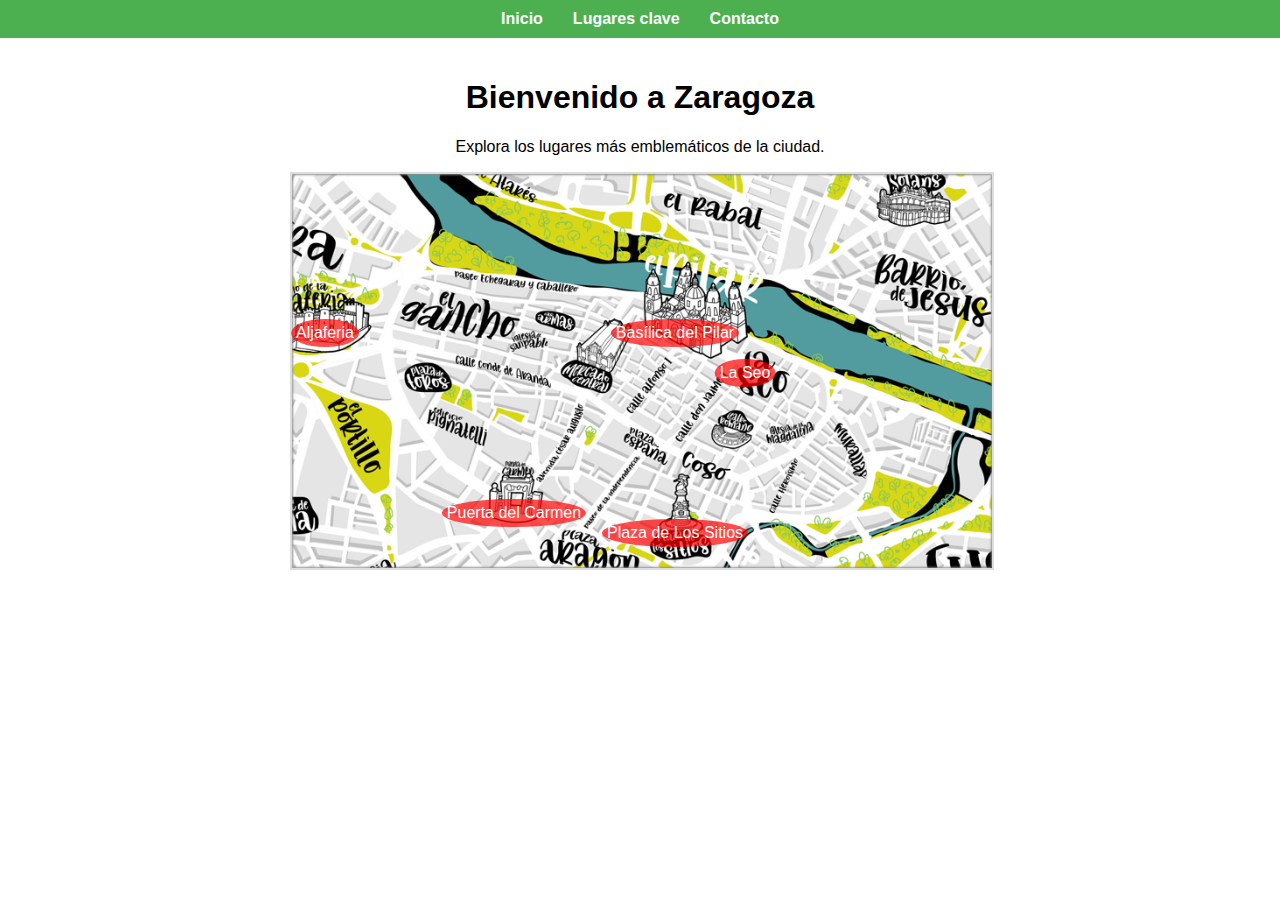
==== index.html @ 4c2551b1 "Actualizacion lugares" ====
<!DOCTYPE html>
<html lang="es">
<head>
    <meta charset="UTF-8">
    <meta name="viewport" content="width=device-width, initial-scale=1.0">
    <title>Descubre Zaragoza</title>
    <link rel="stylesheet" href="styles.css">
</head>
<body>
    <!-- Barra de navegación -->
    <header>
        <nav>
            <ul class="navbar">
                <li><a href="index.html">Inicio</a></li>
                <li><a href="#mapa">Lugares clave</a></li>
                <li><a href="contacto.html">Contacto</a></li>
            </ul>
        </nav>
    </header>

    <!-- Sección principal con el mapa -->
    <main>
        <section id="mapa">
            <h1>Bienvenido a Zaragoza</h1>
            <p>Explora los lugares más emblemáticos de la ciudad.</p>
            <div id="map-container">
                <!-- Mapa interactivo -->
                <img src="images/mapa_zaragoza.png" alt="Mapa de Zaragoza" id="mapa-ciudad">
                <!-- Puntos interactivos -->
                <div class="punto" id="seo" data-lugar="seo" style="top: 50%; left: 65%;">La Seo</div>
                <div class="punto" id="pilar" data-lugar="pilar" style="top: 40%; left: 55%;">Basílica del Pilar</div>
                <div class="punto" id="sitios" data-lugar="sitios" style="top: 90%; left: 55%;">Plaza de Los Sitios</div>
                <div class="punto" id="aljaferia" data-lugar="aljaferia" style="top: 40%; left: 5%;">Aljaferia</div>
                <div class="punto" id="carmen" data-lugar="carmen" style="top: 85%; left: 32%;">Puerta del Carmen</div>
            </div>
        </section>
    </main>

    <script src="script.js"></script>
</body>
</html>
---- styles.css ----
/* General */
body {
    font-family: Arial, sans-serif;
    margin: 0;
    padding: 0;
    box-sizing: border-box;
}

header {
    background-color: #4CAF50;
    padding: 10px 0;
}

.navbar {
    display: flex;
    justify-content: center;
    list-style: none;
    padding: 0;
    margin: 0;
}

.navbar li {
    margin: 0 15px;
}

.navbar a {
    text-decoration: none;
    color: white;
    font-weight: bold;
}

main {
    text-align: center;
    padding: 20px;
}

#map-container {
    position: relative;
    width: 80%;
    max-width: 700px;
    margin: 0 auto;
}

#mapa-ciudad {
    width: 100%;
    border: 2px solid #ddd;
}

.punto {
    position: absolute;
    background-color: rgba(255, 0, 0, 0.7);
    color: white;
    padding: 5px;
    border-radius: 50%;
    cursor: pointer;
    transform: translate(-50%, -50%);
    white-space: nowrap;
}

.imagen-lugar {
    width: 100%;
    max-height: 400px;
    object-fit: cover;
    display: block;
    margin: 0 auto;
}

.main-content {
    padding: 20px;
    text-align: center;
}

/*Responsive */
@media (max-width: 600px) {
    #map-container {
        width: 100%;
    }
}
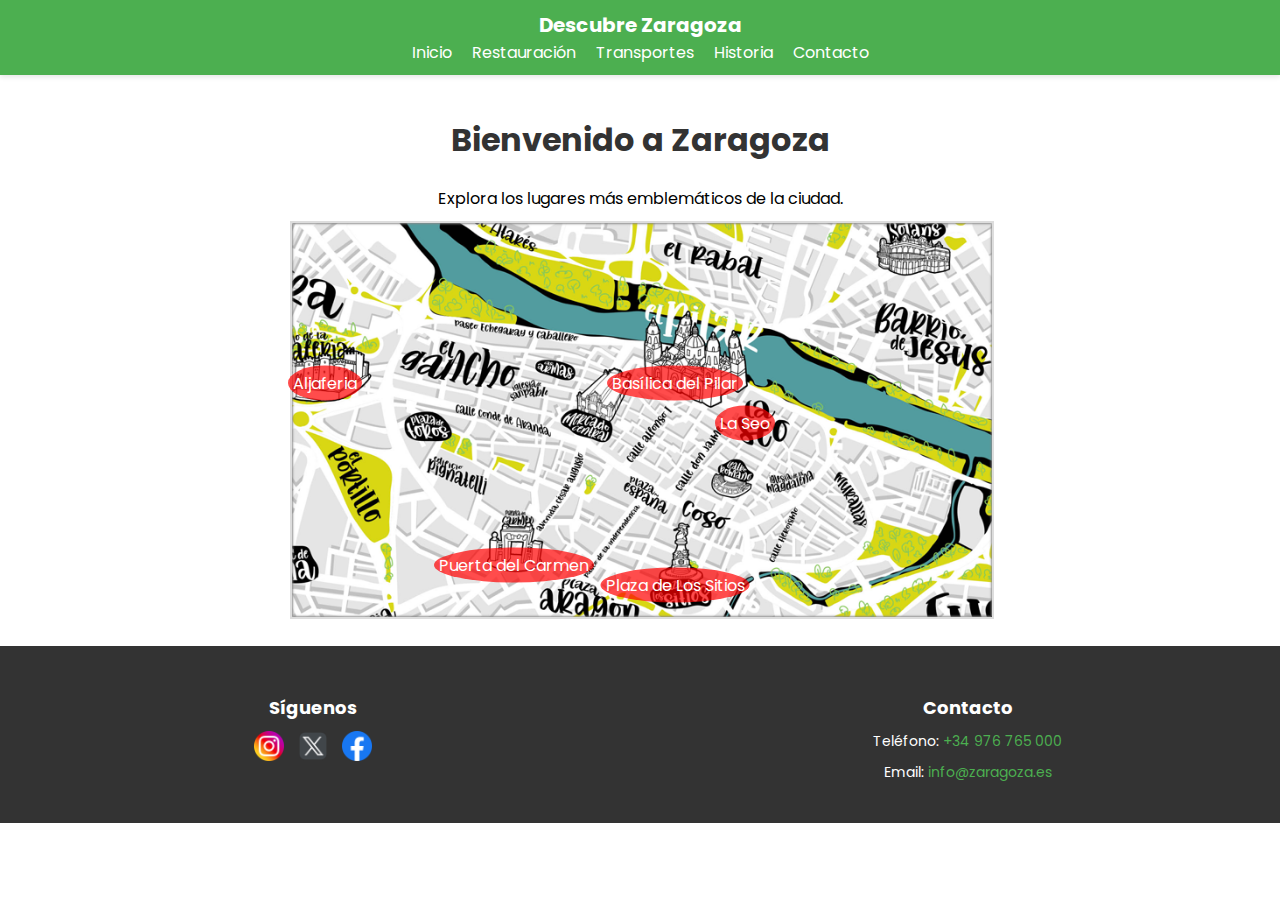
==== commit 9a7b46ef: "Mejoras V1" ====
--- a/index.html
+++ b/index.html
@@ -1,23 +1,34 @@
 <!DOCTYPE html>
 <html lang="es">
+
 <head>
     <meta charset="UTF-8">
     <meta name="viewport" content="width=device-width, initial-scale=1.0">
     <title>Descubre Zaragoza</title>
+    <link href="https://fonts.googleapis.com/css2?family=Poppins:wght@300;400;600&display=swap" rel="stylesheet">
     <link rel="stylesheet" href="styles.css">
 </head>
+
 <body>
     <!-- Barra de navegación -->
     <header>
         <nav>
-            <ul class="navbar">
+            <div class="navbar-container">
+                <a class="logo">Descubre Zaragoza</a>
+                <button class="menu-toggle" id="menu-toggle">
+                    &#9776;
+                </button>
+            </div>
+            <ul class="navbar" id="navbar">
                 <li><a href="index.html">Inicio</a></li>
-                <li><a href="#mapa">Lugares clave</a></li>
+                <li><a href="#restauracion">Restauración</a></li>
+                <li><a href="#transportes">Transportes</a></li>
+                <li><a href="#historia">Historia</a></li>
                 <li><a href="contacto.html">Contacto</a></li>
             </ul>
         </nav>
     </header>
-
+    
     <!-- Sección principal con el mapa -->
     <main>
         <section id="mapa">
@@ -34,8 +45,38 @@
                 <div class="punto" id="carmen" data-lugar="carmen" style="top: 85%; left: 32%;">Puerta del Carmen</div>
             </div>
         </section>
+
+        
     </main>
 
     <script src="script.js"></script>
+
+    <!-- Footer -->
+    <footer>
+        <div class="footer-container">
+            <!-- Redes sociales -->
+            <div class="footer-social">
+                <h3>Síguenos</h3>
+                <a href="https://www.instagram.com/zaragoza_es/" target="_blank" class="social-link">
+                    <img src="images/icono_insta.png" alt="Instagram">
+                </a>
+                <a href="https://twitter.com/zaragoza_es" target="_blank" class="social-link">
+                    <img src="images/icono_twitter.png" alt="Twitter">
+                </a>
+                <a href="https://www.facebook.com/Zaragoza.es/" target="_blank" class="social-link">
+                    <img src="images/icono_facebook.png" alt="Facebook">
+                </a>
+            </div>
+
+            <!-- Información de contacto -->
+            <div class="footer-contact">
+                <h3>Contacto</h3>
+                <p>Teléfono: <a href="tel:+34976765000">+34 976 765 000</a></p>
+                <p>Email: <a href="mailto:info@zaragoza.es">info@zaragoza.es</a></p>
+            </div>
+        </div>
+    </footer>
+
 </body>
-</html>
+
+</html>--- a/styles.css
+++ b/styles.css
@@ -1,33 +1,79 @@
 /* General */
 body {
-    font-family: Arial, sans-serif;
+    font-family: 'Poppins', Arial, sans-serif;
     margin: 0;
     padding: 0;
     box-sizing: border-box;
 }
 
+h1, h2 {
+    color: #333;
+}
+
+a {
+    text-decoration: none;
+}
+
+p {
+    margin: 0 0 10px;
+}
+
 header {
     background-color: #4CAF50;
-    padding: 10px 0;
+    padding: 10px 20px;
+    position: sticky;
+    top: 0;
+    z-index: 1000;
+    box-shadow: 0 2px 5px rgba(0, 0, 0, 0.1);
 }
+
+.navbar-container {
+    display: flex;
+    justify-content: center;
+    align-items: center;
+    gap: 20px;
+}
+
+.logo {
+    font-size: 20px;
+    font-weight: bold;
+    color: white;
+}
+
+.menu-toggle {
+    font-size: 24px;
+    background: none;
+    border: none;
+    color: white;
+    display: none;
+    cursor: pointer;
+}
+
 
 .navbar {
     display: flex;
     justify-content: center;
     list-style: none;
+    margin: 0;
     padding: 0;
-    margin: 0;
 }
 
 .navbar li {
-    margin: 0 15px;
+    margin: 0 10px;
 }
 
 .navbar a {
-    text-decoration: none;
+    font-size: 16px;
+    font-weight: 400;
     color: white;
-    font-weight: bold;
+    transition: color 0.3s ease;
 }
+
+.navbar a:hover {
+    color: #ffcb05;
+    font-weight: 600;
+}
+
 
 main {
     text-align: center;
@@ -70,9 +116,79 @@
     text-align: center;
 }
 
-/*Responsive */
-@media (max-width: 600px) {
-    #map-container {
-        width: 100%;
+/* Footer */
+footer {
+    background-color: #333;
+    color: #fff;
+    padding: 20px 0;
+    text-align: center;
+    font-size: 14px;
+}
+
+.footer-container {
+    display: flex;
+    flex-wrap: wrap;
+    justify-content: center;
+    gap: 30px;
+}
+
+.footer-social,
+.footer-contact {
+    flex: 1 1 300px;
+    margin: 10px;
+}
+
+.footer-social h3,
+.footer-contact h3 {
+    font-size: 18px;
+    margin-bottom: 10px;
+}
+
+.social-link img {
+    width: 30px;
+    height: 30px;
+    margin: 0 5px;
+    vertical-align: middle;
+    transition: transform 0.2s ease;
+}
+
+.social-link img:hover {
+    transform: scale(1.1);
+}
+
+footer a {
+    color: #4CAF50;
+    text-decoration: none;
+}
+
+footer a:hover {
+    text-decoration: underline;
+}
+
+
+/* Responsive Styles */
+@media (max-width: 768px) {
+    .menu-toggle {
+        display: block;
     }
-}
+
+    .navbar {
+        display: none;
+        flex-direction: column;
+        background-color: #4CAF50;
+        position: absolute;
+        top: 60px;
+        right: 0;
+        width: 200px;
+        border-radius: 0 0 8px 8px;
+    }
+
+    .navbar.active {
+        display: flex;
+    }
+
+    .navbar li {
+        margin: 10px 0;
+        text-align: center;
+    }
+}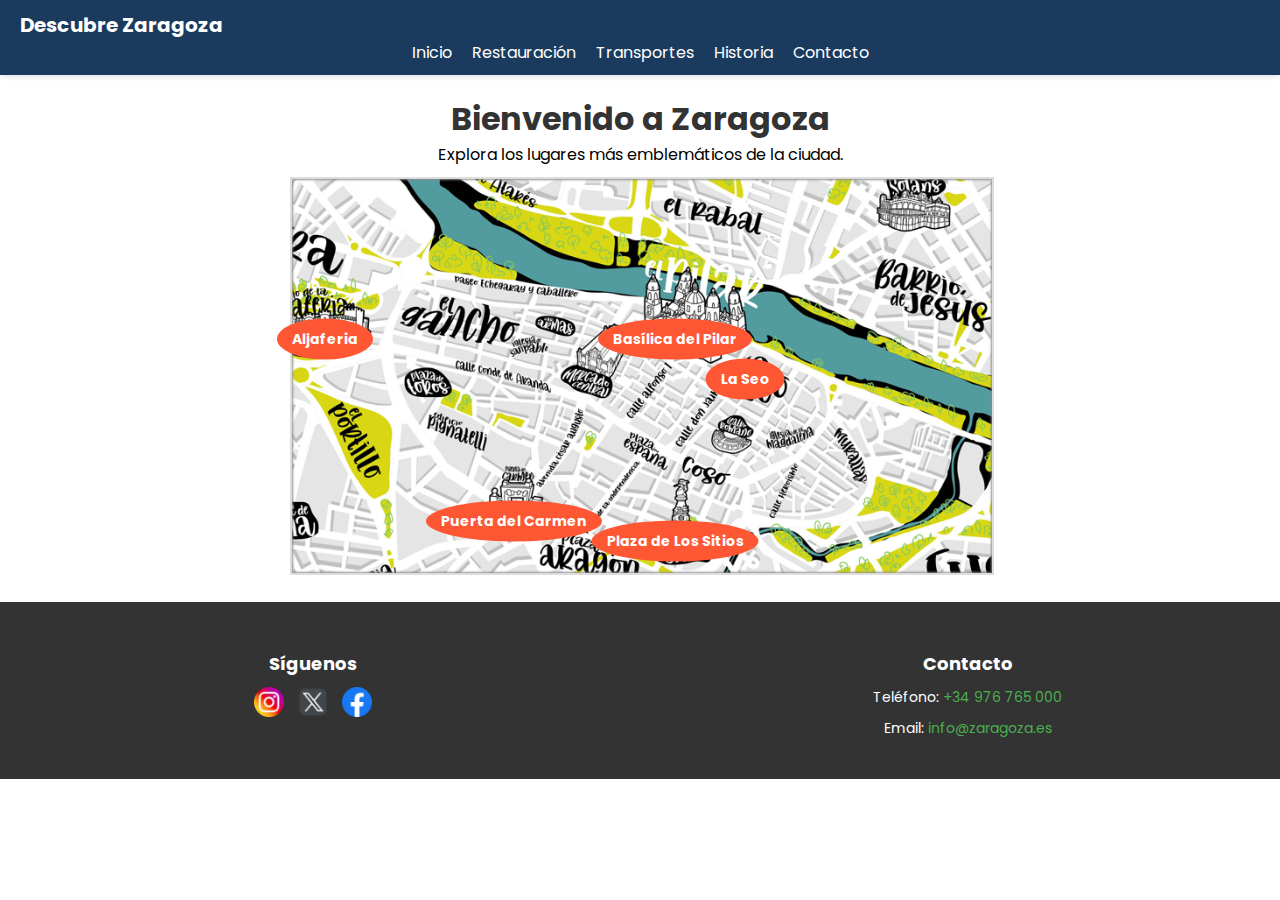
==== commit f285b273: "Cambios generales" ====
--- a/index.html
+++ b/index.html
@@ -15,29 +15,25 @@
         <nav>
             <div class="navbar-container">
                 <a class="logo">Descubre Zaragoza</a>
-                <button class="menu-toggle" id="menu-toggle">
-                    &#9776;
-                </button>
+                <button class="menu-toggle" id="menu-toggle">&#9776;</button>
             </div>
             <ul class="navbar" id="navbar">
-                <li><a href="index.html">Inicio</a></li>
+                <li><a href="C:\Users\hugob\Desktop\ISLA GAIA\Programacion Web Cliente\Web_Grupal\index.html">Inicio</a></li>
                 <li><a href="#restauracion">Restauración</a></li>
                 <li><a href="#transportes">Transportes</a></li>
                 <li><a href="#historia">Historia</a></li>
-                <li><a href="contacto.html">Contacto</a></li>
+                <li><a href="#contacto">Contacto</a></li>
             </ul>
         </nav>
     </header>
-    
+
     <!-- Sección principal con el mapa -->
     <main>
         <section id="mapa">
             <h1>Bienvenido a Zaragoza</h1>
             <p>Explora los lugares más emblemáticos de la ciudad.</p>
             <div id="map-container">
-                <!-- Mapa interactivo -->
                 <img src="images/mapa_zaragoza.png" alt="Mapa de Zaragoza" id="mapa-ciudad">
-                <!-- Puntos interactivos -->
                 <div class="punto" id="seo" data-lugar="seo" style="top: 50%; left: 65%;">La Seo</div>
                 <div class="punto" id="pilar" data-lugar="pilar" style="top: 40%; left: 55%;">Basílica del Pilar</div>
                 <div class="punto" id="sitios" data-lugar="sitios" style="top: 90%; left: 55%;">Plaza de Los Sitios</div>
@@ -45,8 +41,6 @@
                 <div class="punto" id="carmen" data-lugar="carmen" style="top: 85%; left: 32%;">Puerta del Carmen</div>
             </div>
         </section>
-
-        
     </main>
 
     <script src="script.js"></script>
@@ -54,7 +48,6 @@
     <!-- Footer -->
     <footer>
         <div class="footer-container">
-            <!-- Redes sociales -->
             <div class="footer-social">
                 <h3>Síguenos</h3>
                 <a href="https://www.instagram.com/zaragoza_es/" target="_blank" class="social-link">
@@ -67,8 +60,6 @@
                     <img src="images/icono_facebook.png" alt="Facebook">
                 </a>
             </div>
-
-            <!-- Información de contacto -->
             <div class="footer-contact">
                 <h3>Contacto</h3>
                 <p>Teléfono: <a href="tel:+34976765000">+34 976 765 000</a></p>
@@ -76,7 +67,6 @@
             </div>
         </div>
     </footer>
-
 </body>
 
-</html>+</html>
--- a/styles.css
+++ b/styles.css
@@ -1,4 +1,6 @@
-/* General */
+/* =======================
+   General Styles
+========================== */
 body {
     font-family: 'Poppins', Arial, sans-serif;
     margin: 0;
@@ -8,18 +10,24 @@
 
 h1, h2 {
     color: #333;
+    margin: 0;
 }
 
 a {
     text-decoration: none;
+    color: inherit;
 }
 
 p {
     margin: 0 0 10px;
-}
-
+    line-height: 1.5;
+}
+
+/* =======================
+   Header & Navbar
+========================== */
 header {
-    background-color: #4CAF50;
+    background-color: #1A3B5D; /* Azul oscuro elegante */
     padding: 10px 20px;
     position: sticky;
     top: 0;
@@ -29,7 +37,7 @@
 
 .navbar-container {
     display: flex;
-    justify-content: center;
+    justify-content: space-between;
     align-items: center;
     gap: 20px;
 }
@@ -47,8 +55,9 @@
     color: white;
     display: none;
     cursor: pointer;
-}
-
+    position: relative;
+    right: 10px; /* Posicionado a la derecha */
+}
 
 .navbar {
     display: flex;
@@ -74,7 +83,59 @@
     font-weight: 600;
 }
 
-
+/* Responsive Navbar */
+@media (max-width: 768px) {
+    .menu-toggle {
+        display: block;
+    }
+
+    .navbar {
+        display: none;
+        flex-direction: column;
+        background-color: #1A3B5D; /* Fondo azul oscuro */
+        position: absolute;
+        top: 60px;
+        right: 0;
+        width: 200px;
+        border-radius: 0 0 8px 8px;
+        text-align: center; /* Centra las letras */
+    }
+
+    .navbar.active {
+        display: flex;
+    }
+
+    .navbar li {
+        margin: 15px 0;
+    }
+}
+
+/* =======================
+   Imágenes de lugares
+========================== */
+.imagen-lugar {
+    width: 100%;
+    max-width: 800px;
+    height: auto;
+    object-fit: cover;
+    display: block;
+    margin: 20px auto;
+    border: 2px solid #ddd;
+    box-shadow: 0 4px 8px rgba(0, 0, 0, 0.1);
+}
+
+/* Responsividad para imágenes */
+@media (max-width: 768px) {
+    .imagen-lugar {
+        max-width: 100%; /* Ajusta el tamaño para pantallas pequeñas */
+        margin: 10px auto;
+    }
+}
+
+
+/* =======================
+   Main Content
+========================== */
 main {
     text-align: center;
     padding: 20px;
@@ -92,31 +153,47 @@
     border: 2px solid #ddd;
 }
 
+/* =======================
+   Botones interactivos del mapa
+========================== */
 .punto {
     position: absolute;
-    background-color: rgba(255, 0, 0, 0.7);
-    color: white;
-    padding: 5px;
-    border-radius: 50%;
+    background-color: #FF5733; /* Color inicial: naranja brillante */
+    color: white;
+    font-size: 14px;
+    font-weight: bold;
+    padding: 10px 15px; /* Tamaño del botón */
+    border-radius: 50%; /* Forma redondeada */
     cursor: pointer;
     transform: translate(-50%, -50%);
     white-space: nowrap;
-}
-
-.imagen-lugar {
-    width: 100%;
-    max-height: 400px;
-    object-fit: cover;
-    display: block;
-    margin: 0 auto;
-}
-
-.main-content {
-    padding: 20px;
-    text-align: center;
-}
-
-/* Footer */
+    transition: all 0.3s ease; /* Animación para efectos */
+}
+
+.punto:hover {
+    background-color: #FFC300; /* Color al pasar el ratón: amarillo brillante */
+    transform: translate(-50%, -50%) scale(1.2); /* Aumentar tamaño */
+    box-shadow: 0 4px 10px rgba(0, 0, 0, 0.3); /* Sombra elegante */
+}
+
+/* Responsividad de los botones interactivos */
+@media (max-width: 1024px) {
+    .punto {
+        font-size: 12px; /* Tamaño reducido para tabletas */
+        padding: 8px 12px; /* Ajustar proporción */
+    }
+}
+
+@media (max-width: 768px) {
+    .punto {
+        font-size: 10px; /* Tamaño más pequeño para móviles */
+        padding: 6px 10px; /* Ajustar proporción */
+    }
+}
+
+/* =======================
+   Footer
+========================== */
 footer {
     background-color: #333;
     color: #fff;
@@ -164,31 +241,3 @@
 footer a:hover {
     text-decoration: underline;
 }
-
-
-/* Responsive Styles */
-@media (max-width: 768px) {
-    .menu-toggle {
-        display: block;
-    }
-
-    .navbar {
-        display: none;
-        flex-direction: column;
-        background-color: #4CAF50;
-        position: absolute;
-        top: 60px;
-        right: 0;
-        width: 200px;
-        border-radius: 0 0 8px 8px;
-    }
-
-    .navbar.active {
-        display: flex;
-    }
-
-    .navbar li {
-        margin: 10px 0;
-        text-align: center;
-    }
-}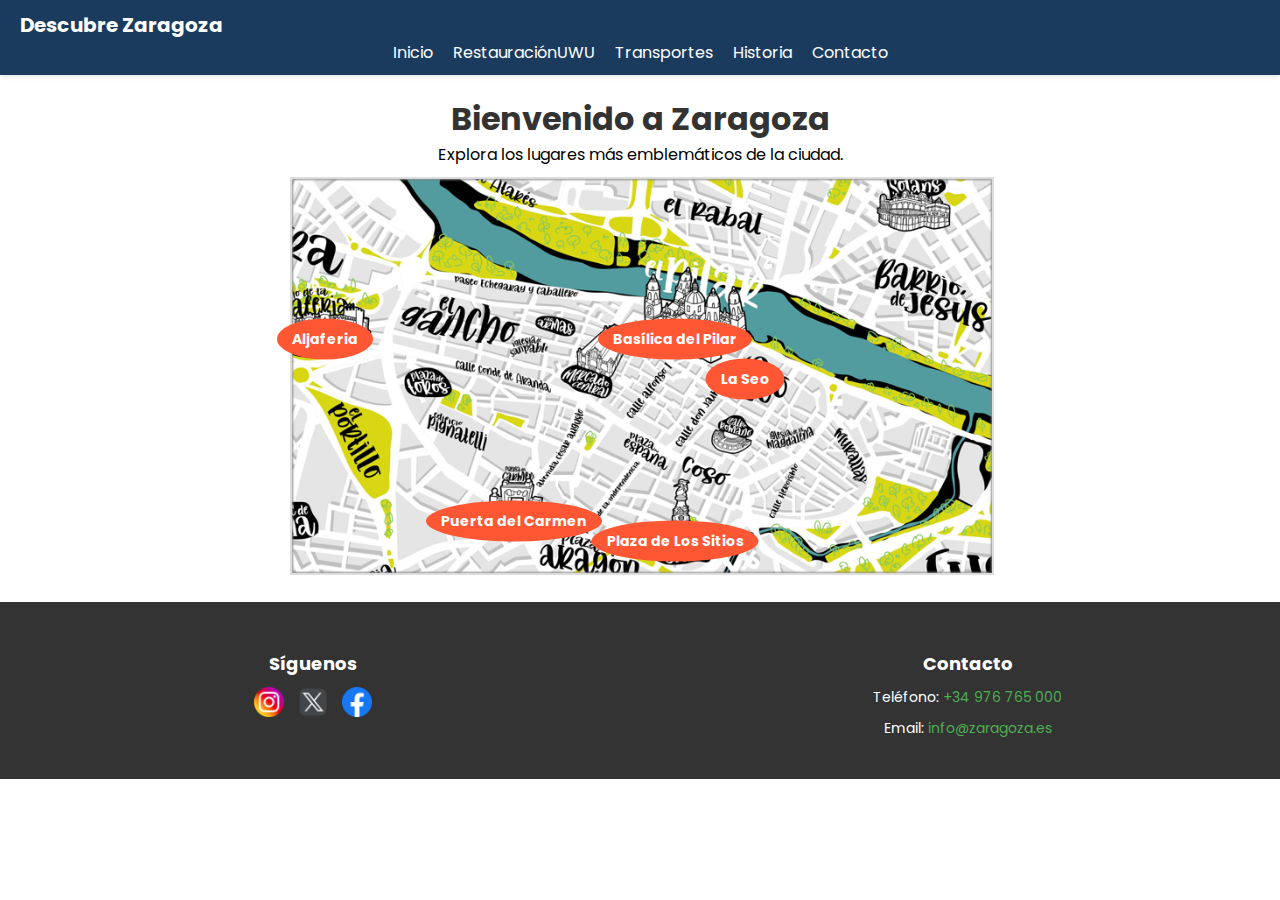
==== commit b32803bc: "uwu" ====
--- a/index.html
+++ b/index.html
@@ -19,7 +19,7 @@
             </div>
             <ul class="navbar" id="navbar">
                 <li><a href="C:\Users\hugob\Desktop\ISLA GAIA\Programacion Web Cliente\Web_Grupal\index.html">Inicio</a></li>
-                <li><a href="#restauracion">Restauración</a></li>
+                <li><a href="#restauracion">RestauraciónUWU</a></li>
                 <li><a href="#transportes">Transportes</a></li>
                 <li><a href="#historia">Historia</a></li>
                 <li><a href="#contacto">Contacto</a></li>
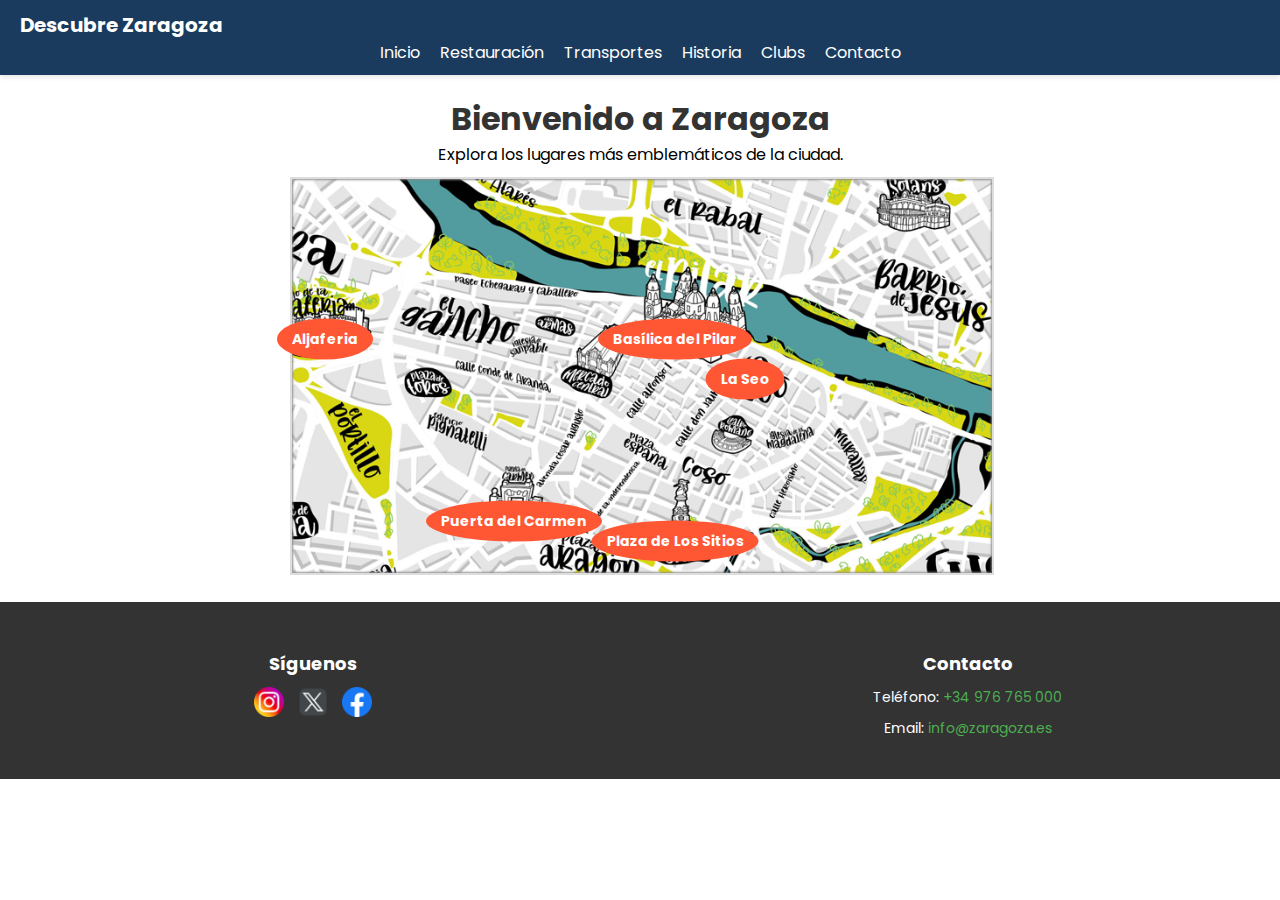
==== commit e4822d87: "Añado lugares" ====
--- a/index.html
+++ b/index.html
@@ -18,11 +18,12 @@
                 <button class="menu-toggle" id="menu-toggle">&#9776;</button>
             </div>
             <ul class="navbar" id="navbar">
-                <li><a href="C:\Users\hugob\Desktop\ISLA GAIA\Programacion Web Cliente\Web_Grupal\index.html">Inicio</a></li>
-                <li><a href="#restauracion">RestauraciónUWU</a></li>
-                <li><a href="#transportes">Transportes</a></li>
-                <li><a href="#historia">Historia</a></li>
-                <li><a href="#contacto">Contacto</a></li>
+                <li><a href="index.html">Inicio</a></li>
+                <li><a href="navbar/restauracion.html">Restauración</a></li>
+                <li><a href="navbar/transportes.html">Transportes</a></li>
+                <li><a href="navbar/historia.html">Historia</a></li>
+                <li><a href="navbar/clubs.html">Clubs</a></li>
+                <li><a href="navbar/contacto.html">Contacto</a></li>
             </ul>
         </nav>
     </header>
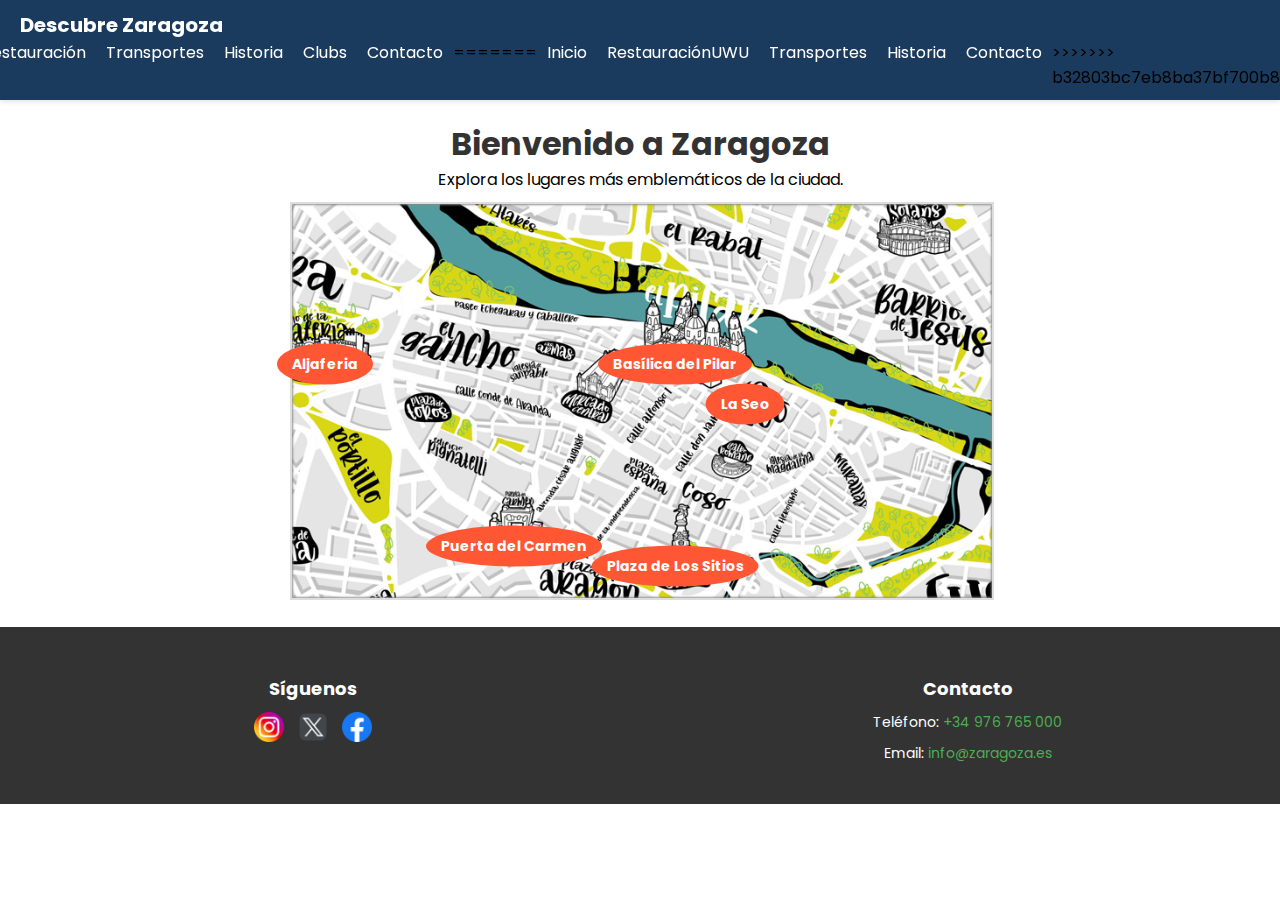
==== commit be5b1b13: "Merge branch 'master' of https://github.com/HDhugo123/ISLA_web" ====
--- a/index.html
+++ b/index.html
@@ -18,12 +18,20 @@
                 <button class="menu-toggle" id="menu-toggle">&#9776;</button>
             </div>
             <ul class="navbar" id="navbar">
+<<<<<<< HEAD
                 <li><a href="index.html">Inicio</a></li>
                 <li><a href="navbar/restauracion.html">Restauración</a></li>
                 <li><a href="navbar/transportes.html">Transportes</a></li>
                 <li><a href="navbar/historia.html">Historia</a></li>
                 <li><a href="navbar/clubs.html">Clubs</a></li>
                 <li><a href="navbar/contacto.html">Contacto</a></li>
+=======
+                <li><a href="C:\Users\hugob\Desktop\ISLA GAIA\Programacion Web Cliente\Web_Grupal\index.html">Inicio</a></li>
+                <li><a href="#restauracion">RestauraciónUWU</a></li>
+                <li><a href="#transportes">Transportes</a></li>
+                <li><a href="#historia">Historia</a></li>
+                <li><a href="#contacto">Contacto</a></li>
+>>>>>>> b32803bc7eb8ba37bf700b85208181417cba65c1
             </ul>
         </nav>
     </header>
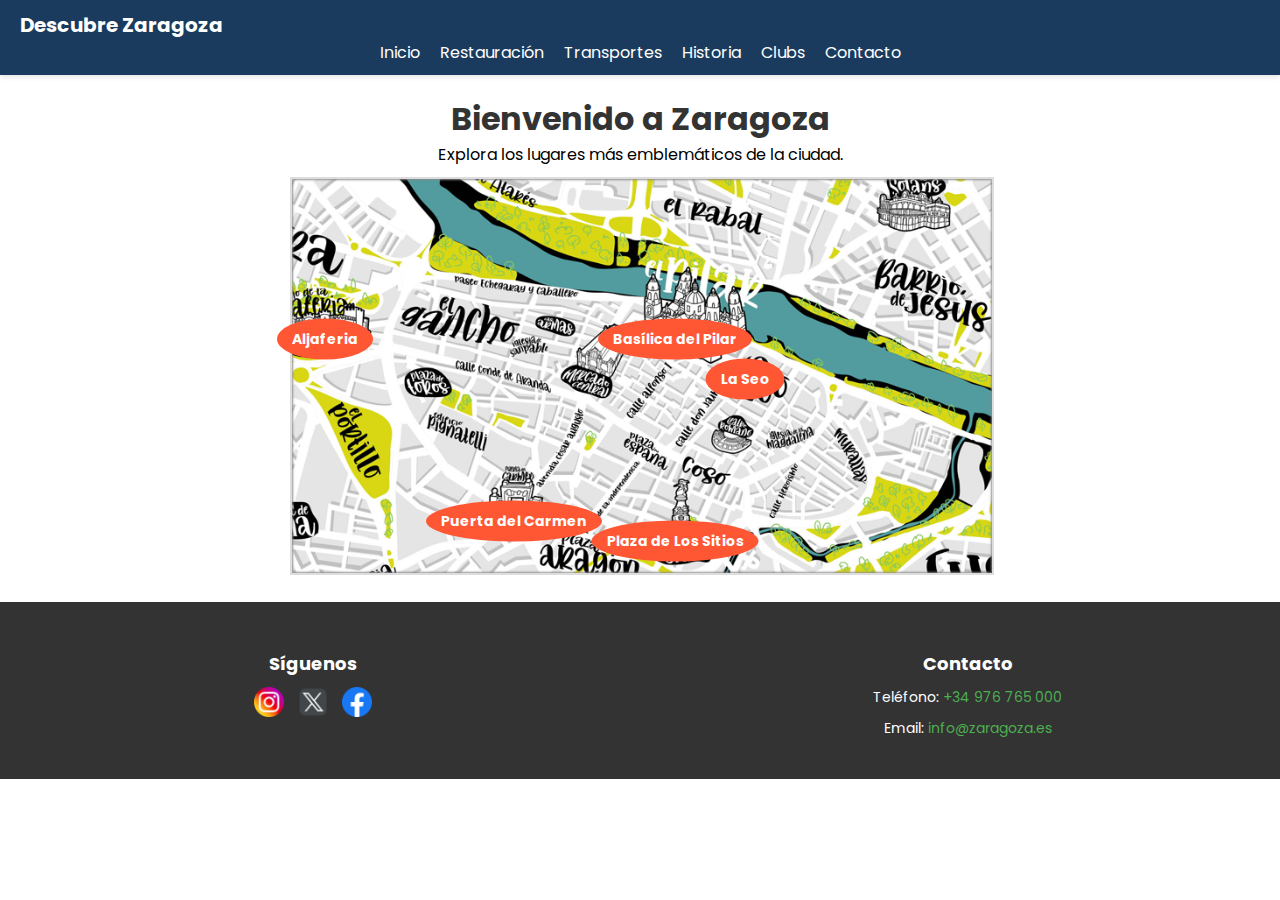
==== commit 1f22c189: "Cambio minimo" ====
--- a/index.html
+++ b/index.html
@@ -18,20 +18,12 @@
                 <button class="menu-toggle" id="menu-toggle">&#9776;</button>
             </div>
             <ul class="navbar" id="navbar">
-<<<<<<< HEAD
                 <li><a href="index.html">Inicio</a></li>
                 <li><a href="navbar/restauracion.html">Restauración</a></li>
                 <li><a href="navbar/transportes.html">Transportes</a></li>
                 <li><a href="navbar/historia.html">Historia</a></li>
                 <li><a href="navbar/clubs.html">Clubs</a></li>
                 <li><a href="navbar/contacto.html">Contacto</a></li>
-=======
-                <li><a href="C:\Users\hugob\Desktop\ISLA GAIA\Programacion Web Cliente\Web_Grupal\index.html">Inicio</a></li>
-                <li><a href="#restauracion">RestauraciónUWU</a></li>
-                <li><a href="#transportes">Transportes</a></li>
-                <li><a href="#historia">Historia</a></li>
-                <li><a href="#contacto">Contacto</a></li>
->>>>>>> b32803bc7eb8ba37bf700b85208181417cba65c1
             </ul>
         </nav>
     </header>
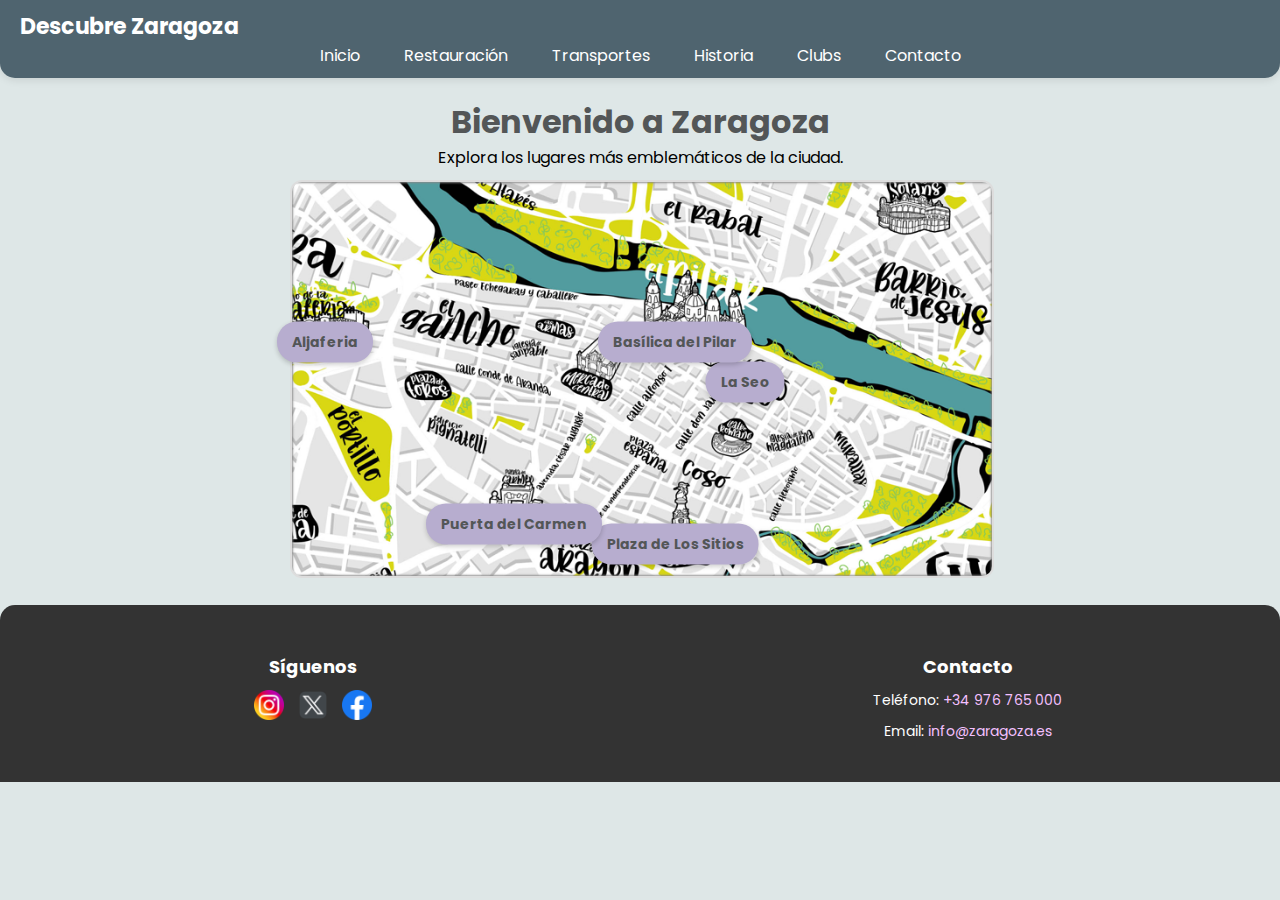
==== commit 5f941397: "Stilos cambiados" ====
--- a/index.html
+++ b/index.html
@@ -46,28 +46,30 @@
 
     <script src="script.js"></script>
 
-    <!-- Footer -->
-    <footer>
-        <div class="footer-container">
-            <div class="footer-social">
-                <h3>Síguenos</h3>
-                <a href="https://www.instagram.com/zaragoza_es/" target="_blank" class="social-link">
-                    <img src="images/icono_insta.png" alt="Instagram">
-                </a>
-                <a href="https://twitter.com/zaragoza_es" target="_blank" class="social-link">
-                    <img src="images/icono_twitter.png" alt="Twitter">
-                </a>
-                <a href="https://www.facebook.com/Zaragoza.es/" target="_blank" class="social-link">
-                    <img src="images/icono_facebook.png" alt="Facebook">
-                </a>
-            </div>
-            <div class="footer-contact">
-                <h3>Contacto</h3>
-                <p>Teléfono: <a href="tel:+34976765000">+34 976 765 000</a></p>
-                <p>Email: <a href="mailto:info@zaragoza.es">info@zaragoza.es</a></p>
-            </div>
-        </div>
-    </footer>
+   
 </body>
 
+ <!-- Footer -->
+ <footer>
+    <div class="footer-container">
+        <div class="footer-social">
+            <h3>Síguenos</h3>
+            <a href="https://www.instagram.com/zaragoza_es/" target="_blank" class="social-link">
+                <img src="images/icono_insta.png" alt="Instagram">
+            </a>
+            <a href="https://twitter.com/zaragoza_es" target="_blank" class="social-link">
+                <img src="images/icono_twitter.png" alt="Twitter">
+            </a>
+            <a href="https://www.facebook.com/Zaragoza.es/" target="_blank" class="social-link">
+                <img src="images/icono_facebook.png" alt="Facebook">
+            </a>
+        </div>
+        <div class="footer-contact">
+            <h3>Contacto</h3>
+            <p>Teléfono: <a href="tel:+34976765000">+34 976 765 000</a></p>
+            <p>Email: <a href="mailto:info@zaragoza.es">info@zaragoza.es</a></p>
+        </div>
+    </div>
+</footer>
+
 </html>
--- a/styles.css
+++ b/styles.css
@@ -6,10 +6,11 @@
     margin: 0;
     padding: 0;
     box-sizing: border-box;
+    background-color: #DEE7E7; /* Fondo claro para un diseño limpio */
 }
 
 h1, h2 {
-    color: #333;
+    color: #535657;
     margin: 0;
 }
 
@@ -27,12 +28,13 @@
    Header & Navbar
 ========================== */
 header {
-    background-color: #1A3B5D; /* Azul oscuro elegante */
+    background-color: #4F646F; /* Azul oscuro elegante */
     padding: 10px 20px;
     position: sticky;
     top: 0;
     z-index: 1000;
-    box-shadow: 0 2px 5px rgba(0, 0, 0, 0.1);
+    box-shadow: 0 2px 8px rgba(0, 0, 0, 0.1);
+    border-radius: 0 0 15px 15px;
 }
 
 .navbar-container {
@@ -43,7 +45,7 @@
 }
 
 .logo {
-    font-size: 20px;
+    font-size: 22px;
     font-weight: bold;
     color: white;
 }
@@ -56,7 +58,7 @@
     display: none;
     cursor: pointer;
     position: relative;
-    right: 10px; /* Posicionado a la derecha */
+    right: 10px;
 }
 
 .navbar {
@@ -75,11 +77,14 @@
     font-size: 16px;
     font-weight: 400;
     color: white;
-    transition: color 0.3s ease;
+    padding: 8px 12px;
+    border-radius: 8px;
+    transition: all 0.3s ease;
 }
 
 .navbar a:hover {
-    color: #ffcb05;
+    color: white;
+    background-color: #ffcb05;
     font-weight: 600;
 }
 
@@ -92,13 +97,13 @@
     .navbar {
         display: none;
         flex-direction: column;
-        background-color: #1A3B5D; /* Fondo azul oscuro */
+        background-color: #B7ADCF;
         position: absolute;
         top: 60px;
         right: 0;
         width: 200px;
         border-radius: 0 0 8px 8px;
-        text-align: center; /* Centra las letras */
+        text-align: center;
     }
 
     .navbar.active {
@@ -120,6 +125,7 @@
     object-fit: cover;
     display: block;
     margin: 20px auto;
+    border-radius: 15px; /* Bordes redondeados */
     border: 2px solid #ddd;
     box-shadow: 0 4px 8px rgba(0, 0, 0, 0.1);
 }
@@ -127,11 +133,10 @@
 /* Responsividad para imágenes */
 @media (max-width: 768px) {
     .imagen-lugar {
-        max-width: 100%; /* Ajusta el tamaño para pantallas pequeñas */
+        max-width: 100%;
         margin: 10px auto;
     }
 }
-
 
 /* =======================
    Main Content
@@ -150,6 +155,7 @@
 
 #mapa-ciudad {
     width: 100%;
+    border-radius: 12px; /* Bordes redondeados para el mapa */
     border: 2px solid #ddd;
 }
 
@@ -158,36 +164,37 @@
 ========================== */
 .punto {
     position: absolute;
-    background-color: #FF5733; /* Color inicial: naranja brillante */
-    color: white;
+    background-color: #B7ADCF;
+    color: #535657;
     font-size: 14px;
     font-weight: bold;
-    padding: 10px 15px; /* Tamaño del botón */
-    border-radius: 50%; /* Forma redondeada */
+    padding: 10px 15px;
+    border-radius: 20px; /* Forma más redondeada */
     cursor: pointer;
     transform: translate(-50%, -50%);
     white-space: nowrap;
-    transition: all 0.3s ease; /* Animación para efectos */
+    transition: all 0.3s ease;
+    box-shadow: 0 2px 5px rgba(0, 0, 0, 0.2);
 }
 
 .punto:hover {
-    background-color: #FFC300; /* Color al pasar el ratón: amarillo brillante */
-    transform: translate(-50%, -50%) scale(1.2); /* Aumentar tamaño */
-    box-shadow: 0 4px 10px rgba(0, 0, 0, 0.3); /* Sombra elegante */
+    background-color: #FFC300;
+    transform: translate(-50%, -50%) scale(1.2);
+    box-shadow: 0 4px 10px rgba(0, 0, 0, 0.3);
 }
 
 /* Responsividad de los botones interactivos */
 @media (max-width: 1024px) {
     .punto {
-        font-size: 12px; /* Tamaño reducido para tabletas */
-        padding: 8px 12px; /* Ajustar proporción */
+        font-size: 12px;
+        padding: 8px 12px;
     }
 }
 
 @media (max-width: 768px) {
     .punto {
-        font-size: 10px; /* Tamaño más pequeño para móviles */
-        padding: 6px 10px; /* Ajustar proporción */
+        font-size: 10px;
+        padding: 6px 10px;
     }
 }
 
@@ -200,6 +207,7 @@
     padding: 20px 0;
     text-align: center;
     font-size: 14px;
+    border-radius: 15px 15px 0 0;
 }
 
 .footer-container {
@@ -234,8 +242,8 @@
 }
 
 footer a {
-    color: #4CAF50;
-    text-decoration: none;
+    color: #f3c0ff;
+    text-decoration: solid;
 }
 
 footer a:hover {
